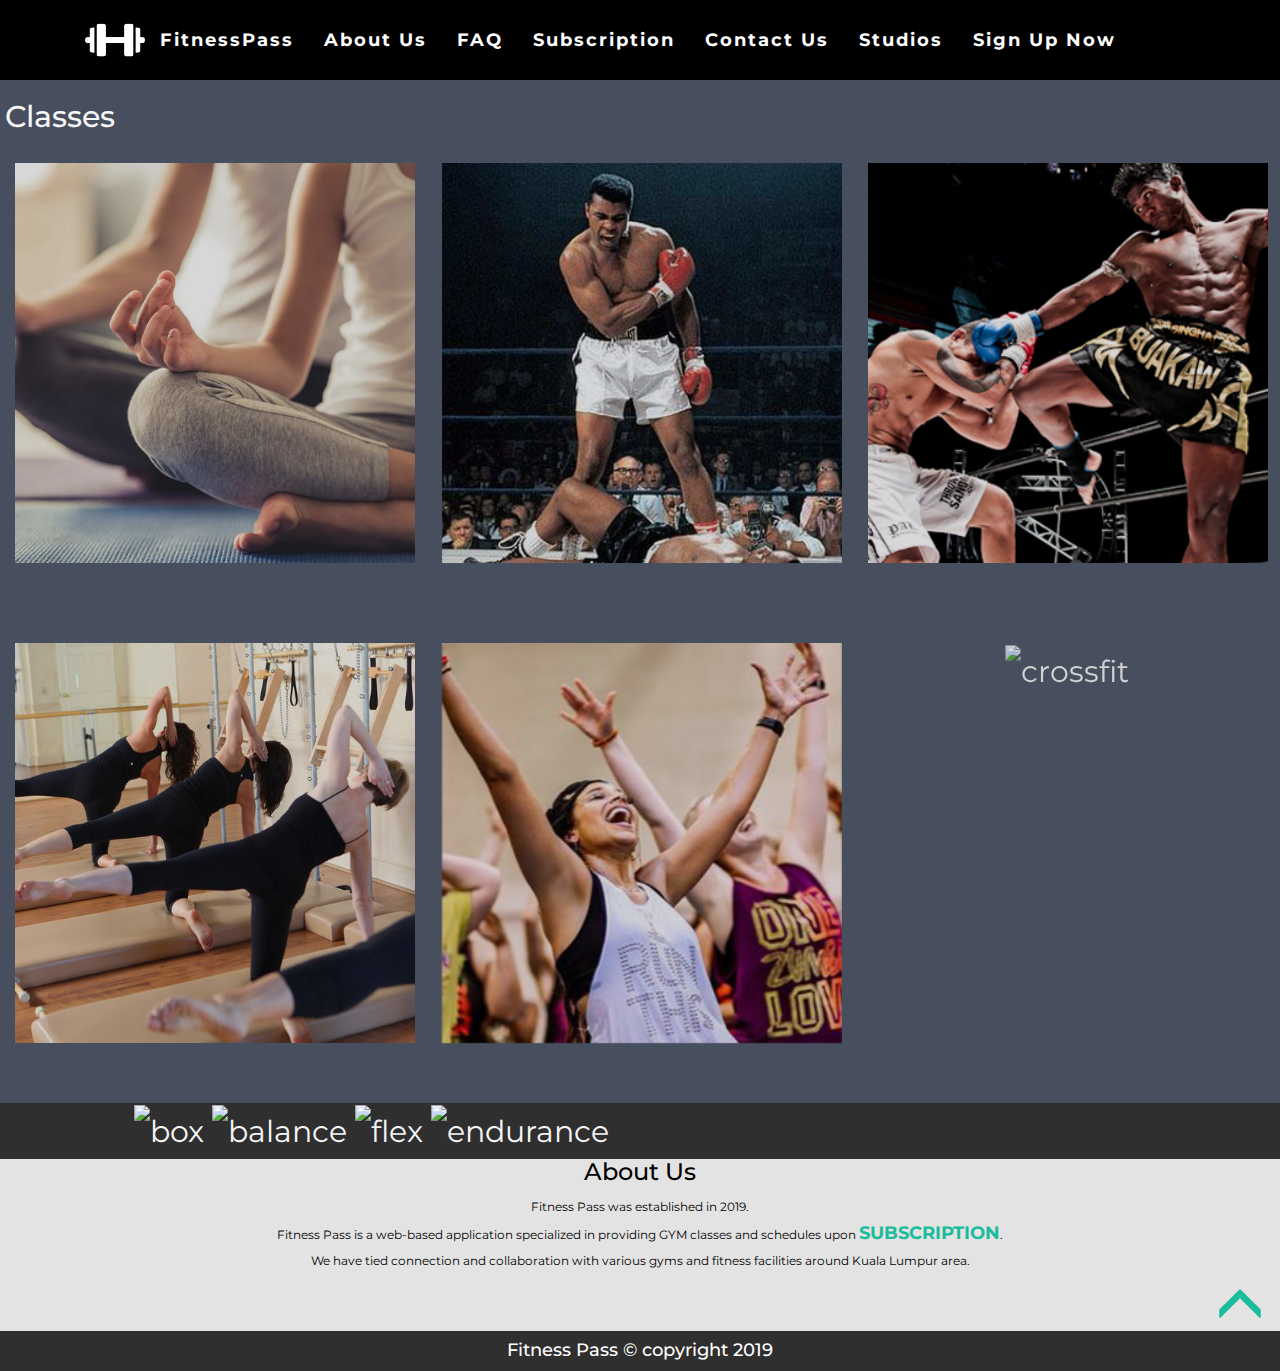
==== index.html @ 1bceda38 "sldies" ====
<!DOCTYPE html>
<html lang="en">
<head>
  <!-- Theme Made By www.w3schools.com - No Copyright -->
  <title>Fitness Pass</title>
  <link rel="icon" type="image/png" href="fav1.png">
  <meta charset="utf-8">
  <meta name="viewport" content="width=device-width, initial-scale=1">
  <link rel="stylesheet" href="https://maxcdn.bootstrapcdn.com/bootstrap/3.4.0/css/bootstrap.min.css">
  <link href="https://fonts.googleapis.com/css?family=Montserrat" rel="stylesheet">
  <script src="https://ajax.googleapis.com/ajax/libs/jquery/3.3.1/jquery.min.js"></script>
  <script src="https://maxcdn.bootstrapcdn.com/bootstrap/3.4.0/js/bootstrap.min.js"></script>
  <link rel="stylesheet" href="FitnessPassDylan.css">

</head>
<body>

<!-- Navbar -->
<nav class="navbar navbar-default" id="top">
  <div class="container">
    <div class=" navbar-collapse">
      <ul class="nav navbar-nav">
        <li> <img src="dumbell.png" alt="dumbell" width="60" height="50" ></li>
        <li><a href="index.html">FitnessPass</a></li>
        <li><a href="#aboutUs">About Us</a></li>
        <li><a href="faq.html">FAQ</a></li>
        <li><a href="Pricing.html">Subscription</a></li>
        <li><a href="contactus.html">Contact Us</a></li>
        <li><a href="GymList.html">Studios</a></li>
        <li><a href="Register.html">Sign Up Now</a></li>
      </ul>
    </div>
  </div>
</nav>
<!-- First Container -->
<!-- Flip Cards -->
<!-- Yoga -->
<h1>Classes</h1>

<div class="row">
<div class="col-md-12 cards marginBot" >
<div class="col-md-4 ">
    <div class="flipCard">
      <div class="inner">
        <div class="front">
          <img class="cardsImages" src="cardsImages/yoga1.jpg" alt="yoga">
        </div>
        <div class="rear">
          <h1> Yoga </h1>
          <h1>Elements of Exercise</h1>
          <ul>
            <li>Breathing</li>
            <li>Meditation</li>
          </ul>
          <div class="buttonInClass">
            <form method="get" action="Yoga.html">
              <button type="submit" class="btn btn-warning">Schedules</button>
            </form>

          </div>
        </div>
      </div>
    </div>
</div>

    <!-- Boxing -->
  <div class="col-md-4 ">
    <div class="flipCard">
      <div class="inner">
        <div class="front">
            <img class="cardsImages" src="cardsImages/box.jpg" alt="boxing" >
        </div>
        <div class="rear">
          <h1>Boxing </h1>
          <h1>Elements of Exercise</h1>
          <ul>
            <li>Punches</li>
            <li>Rythm</li>
            <li>Timing</li>
            <li>Endurance</li>
            <li>Speed</li>
            <li>Core</li>
          </ul>
          <form method="get" action="Boxing.html">
            <button type="submit" class="btn btn-warning">Schedules</button>
          </form>

        </div>
      </div>
    </div>
</div>

    <!-- Muay Thai -->
<div class="col-md-4 ">
  <div class="flipCard">
    <div class="inner">
      <div class="front">
          <img class="cardsImages" src="cardsImages/mt.jpg" alt="muaythai" >
      </div>
      <div class="rear">
        <h1>Muay Thai </h1>
        <h1>Elements of Exercise</h1>
        <ul>
          <li>Rythm</li>
          <li>Endurance</li>
          <li>Speed</li>
          <li>High Intensity</li>
          <li>Kicks</li>
          <li>Punches</li>
        </ul>

        <div class="buttonInClass">
          <form method="get" action="MuayThai.html">
            <button type="submit" class="btn btn-warning">Schedules</button>
          </form>

        </div>

      </div>
    </div>
  </div>
</div>

</div>
</div>

<!-- Another 3 cards-->
<div class="row marginBot">
<div class="col-md-12 cards">
<div class="col-md-4 ">
<div class="cardContainer">
<!-- Pilates-->
  <div class="flipCard">
    <div class="inner" style="">
      <div class="front">
            <img class="cardsImages" src="cardsImages/pilates.jpg" alt="pilates">
      </div>
      <div class="rear">
        <h1>Pilates</h1>
        <h1>Elements of Exercise</h1>
        <ul>
          <li>Body Balancing</li>

        </ul>
        <div class="buttonInClass">
          <form method="get" action="Pilate.html">
            <button type="submit" class="btn btn-warning">Schedules</button>
          </form>
        </div>

      </div>
    </div>
</div>
</div>
</div>

  <!-- Zumba -->
  <div class="col-md-4">
  <div class="flipCard">
    <div class="inner">
      <div class="front">
          <img class="cardsImages" src="cardsImages/zumba.jpg" alt="zumba">
      </div>
      <div class="rear">
        <h1>Zumba</h1>
        <h1>Elements of Exercise</h1>
        <ul>
          <li>Rythm</li>
          <li>Hips Movement</li>
          <li>Stomach</li>
          <li>Footwork</li>
          <li>Full Body</li>
        </ul>

        <div class="buttonInClass">
          <form method="get" action="Zumba.html">
            <button type="submit" class="btn btn-warning">Schedules</button>
          </form>
        </div>

      </div>
    </div>
  </div>
</div>


  <!-- Crossfit -->
  <div class="col-md-4 ">
  <div class="flipCard">
    <div class="inner">
      <div class="front">
          <img class="cardsImages" src="cardsImages/xfit.jpg" alt="crossfit">
      </div>
      <div class="rear">
        <h1>Crossfit</h1>
        <h1>Elements of Exercise</h1>
        <ul>
          <li>Body Weight Exercise</li>
          <li>Aerobic Exercise</li>
          <li>Core</li>
          <li>High Intensity</li>
        </ul>

        <div class="buttonInClass">
          <form method="get" action="Crossfit.html">
            <button type="submit" class="btn btn-warning">Schedules</button>
          </form>
        </div>

      </div>
    </div>
  </div>
</div>
  <!-- big container for 6 classes -->
</div>
</div>

<!-- Second Container -->

<div class="container-fluid col-md-12 backGround-2">
  <div class="col-md-1">
  </div>
  <div class="col-md-10">
     <script src="http://ajax.googleapis.com/ajax/libs/jquery/1.11.1/jquery.min.js"></script> <!-- 33 KB -->
     <link  href="http://cdnjs.cloudflare.com/ajax/libs/fotorama/4.6.4/fotorama.css" rel="stylesheet"> <!-- 3 KB -->
     <script src="http://cdnjs.cloudflare.com/ajax/libs/fotorama/4.6.4/fotorama.js"></script>
    <div class="fotorama" >
      <img src="Slide4.jpg" alt="box">
      <img src="Slide3.jpg" alt= "balance">
      <img src="Slide1.jpg" alt="flex">
      <img src="Slide2.jpg" alt="endurance" >
    </div>
  </div>
  <div class="col-md-1">
  </div>
</div>



<!-- Third Container-->
<div class="container-fluid backGround-3 text-center">
  <h3 class="margin">About Us</h3>
  <p id="aboutUs">Fitness Pass was established in 2019.<br>
    Fitness Pass is a web-based application specialized in providing GYM classes and schedules upon
     <a style="color:#1abc9c !important" href="Pricing.html">SUBSCRIPTION</a>.<br>
    We have tied connection and collaboration with various gyms and fitness facilities around Kuala Lumpur area.<br>
   </p>
  <a class="glyphicon glyphicon-menu-up scrollUp" href="#top" style="float:right;color:#1abc9c !important;"></a>
</div>

<!-- Footer -->
<footer class="container-fluid backGround-4 text-center">
  <h4 style="color:#ffffff">Fitness Pass &copy; copyright 2019</h4>
</footer>

</body>
</html>
---- FitnessPassDylan.css ----
html{
  scroll-behavior: smooth;
}

body {
  font: 30px Montserrat, sans-serif;
  line-height: 1.8;
  color: #f5f6f7;
  background-color: #474e5d;
}

a{
  font-size: 18px;
  font-weight: bold;
  color:#ffffff !important;
    color:
    
}

p {
  color: #000000;
  font-size: 16px;}

.marginBot {
    margin-bottom: 50px;
  }

.backGround-2 {
  background-color: #2f2f2f;
}

.cards{
  overflow: visible ;
}

.backGround-3 {
  background-color: #e3e3e3; /* White */
  color: #000000;
}

.backGround-4 {
    background-color: #2f2f2f; /* Black Gray */
    color: #fff;
    width:100%;
  }

.cpright{
  color: #ffffff;
}

.navbar {
  padding-top: 15px;
  padding-bottom: 15px;
  margin-bottom: 0;
  letter-spacing: 2px;
  border:0 ;
  border-radius: 0;
  background-color: #000000;}

.navbar-nav  li a:hover {
  color: #1abc9c !important;
  text-decoration: underline;
}


/*Go to top animation*/
.scrollUp{
  font-size: 50px;

}

/*Flipping animation*/
.cardsImages{
  height: 350px;
  width: 350px;
}

.flipCard:hover .inner {
  transform: rotateY(180deg);
}

.flipCard {
  filter: brightness(85%);
  height:100%;
  width:100%;
}

.inner {
  transition: transform 0.5s;
  position: relative;
  width: 100%;
  height: 100%;
  text-align: center;
  transform-style: preserve-3d;
}

.front {
  position: absolute ;
  width: 100%;
  height: 100%;
  backface-visibility: hidden;

}

.rear{
  width: 100%;
  height: 100%;
  transform: rotateY(180deg);
  backface-visibility: hidden;
}

li{
  font-size: 20px;
}

.tableHover tr:hover{
  background-color: #000000;
}

h1{
  margin-left: 5px;
}

.register{
  margin-left:15px;
}

td{
  font-size: 18px;
}

.responsive{
  overflow:auto;
}

.center {
	text-align : center;
}

.hundredPercent{
  height: 100%;
  width: 100%;
}

.FormSpacing{
padding-left: 80px;
}

.marginLeft{
  margin-left: 10px;
}
/*Media Queries*/
@media(min-width: 400px) {
  h1{font-size: 20px}
  p{font-size: 12px}
  .cardsImages{
    height: 350px;
    width: 350px;
  }
  .rear{
    height: 380px;
    width: 380px;
  }
}

@media(min-width: 550px) {
  h1{font-size: 20px}
  p{font-size: 12px}
  .cardsImages{
    height: 450px;
    width: 450px;
  }
  .rear{
    height: 480px;
    width: 480px;
  }
}

@media(min-width: 600px) {
  h1{font-size: 20px}
  p{font-size: 12px}
  .cardsImages{
    height: 500px;
    width: 500px;
  }
  .rear{
    height: 0px;
    width: 530px;
    transform: rotateY(180deg);
    backface-visibility: hidden;
  }
}

@media(min-width: 700px) {
  .cardsImages{
    height: 600px;
    width: 600px;
  }
  .rear{
    height: 620px;
    width: 620px;
    transform: rotateY(180deg);
    backface-visibility: hidden;
  }
}


@media(min-width: 800px) {
  .cardsImages{
    height:700px;
    width: 700px;
  }

  .rear{
    height: 720px;
    width: 720px;
    transform: rotateY(180deg);
    backface-visibility: hidden;
  }
}

@media(min-width: 900px) {
  .cardsImages{
    height:850px;
    width: 850px;
  }

  .rear{
    height: 860px;
    width: 860px;
    transform: rotateY(180deg);
    backface-visibility: hidden;
  }
}

@media(min-width: 950px) {
  h1{font-size: 20px}
  p{font-size: 12px}

  .cardsImages{
    height:850px;
    width: 850px;
  }

  .rear{
    height: 850px;
    width:  850px;
    transform: rotateY(180deg);
    backface-visibility: hidden;
  }
}

@media(min-width: 1000px) {
  h1{font-size: 20px}
  p{font-size: 12px}

  .cardsImages{
    height:300px;
    width: 300px;
  }

  .rear{
    height: 320px;
    width:  320px;
    transform: rotateY(180deg);
    backface-visibility: hidden;
  }
}

@media(min-width: 1100px) {
  h1{font-size: 20px}
  p{font-size: 12px}

  .cardsImages{
    height:300px;
    width: 300px;
  }

  .rear{
    height: 320px;
    width:  320px;
    transform: rotateY(180deg);
    backface-visibility: hidden;
  }
}

@media(min-width: 1200px) {
  h1{font-size: 20px}
  p{font-size: 12px}

  .cardsImages{
    height:400px;
    width: 400px;
  }

  .rear{
    height: 410px;
    width:  410px;
    transform: rotateY(180deg);
    backface-visibility: hidden;
  }
}

@media(min-width: 1150px) {
  h1{font-size: 30px}
  p{font-size: 12px}

  .cardsImages{
    height:400px;
    width: 400px;
  }

  .rear{
    height: 410px;
    width:  410px;
    transform: rotateY(180deg);
    backface-visibility: hidden;
  }
}

@media(min-width: 1300px) {
  h1{font-size: 30px}
  p{font-size: 12px}

  .cardsImages{
    height:450px;
    width: 450px;
  }

  .rear{
    height: 450px;
    width:  450px;
    transform: rotateY(180deg);
    backface-visibility: hidden;
  }

    .btn btn-warning{float: left;}

.loginpage{border: solid;
            margin-left: 20%;
            margin-right: 20%;
    }

    .text{font-size: 20px;}
}
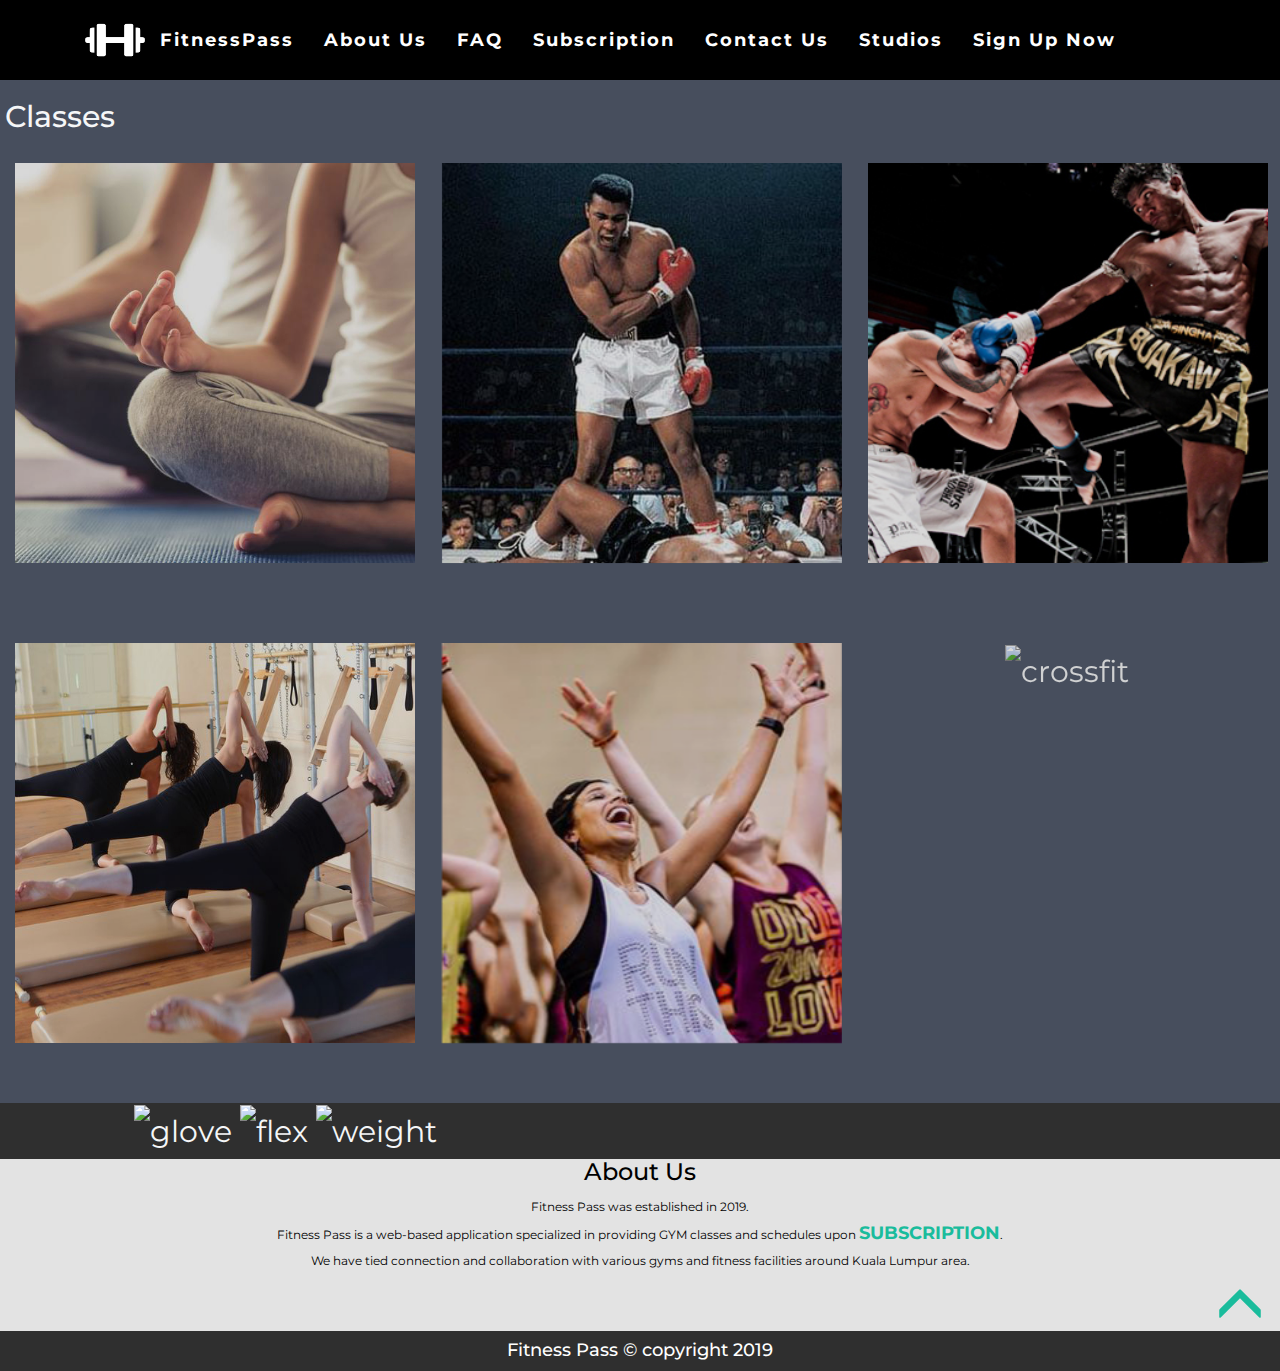
==== commit faee5e61: "g" ====
--- a/index.html
+++ b/index.html
@@ -225,10 +225,9 @@
      <link  href="http://cdnjs.cloudflare.com/ajax/libs/fotorama/4.6.4/fotorama.css" rel="stylesheet"> <!-- 3 KB -->
      <script src="http://cdnjs.cloudflare.com/ajax/libs/fotorama/4.6.4/fotorama.js"></script>
     <div class="fotorama" >
-      <img src="Slide4.jpg" alt="box">
-      <img src="Slide3.jpg" alt= "balance">
+      <img src="Slide4.jpg" alt="glove">
       <img src="Slide1.jpg" alt="flex">
-      <img src="Slide2.jpg" alt="endurance" >
+      <img src="Slide2.jpg" alt="weight" >
     </div>
   </div>
   <div class="col-md-1">
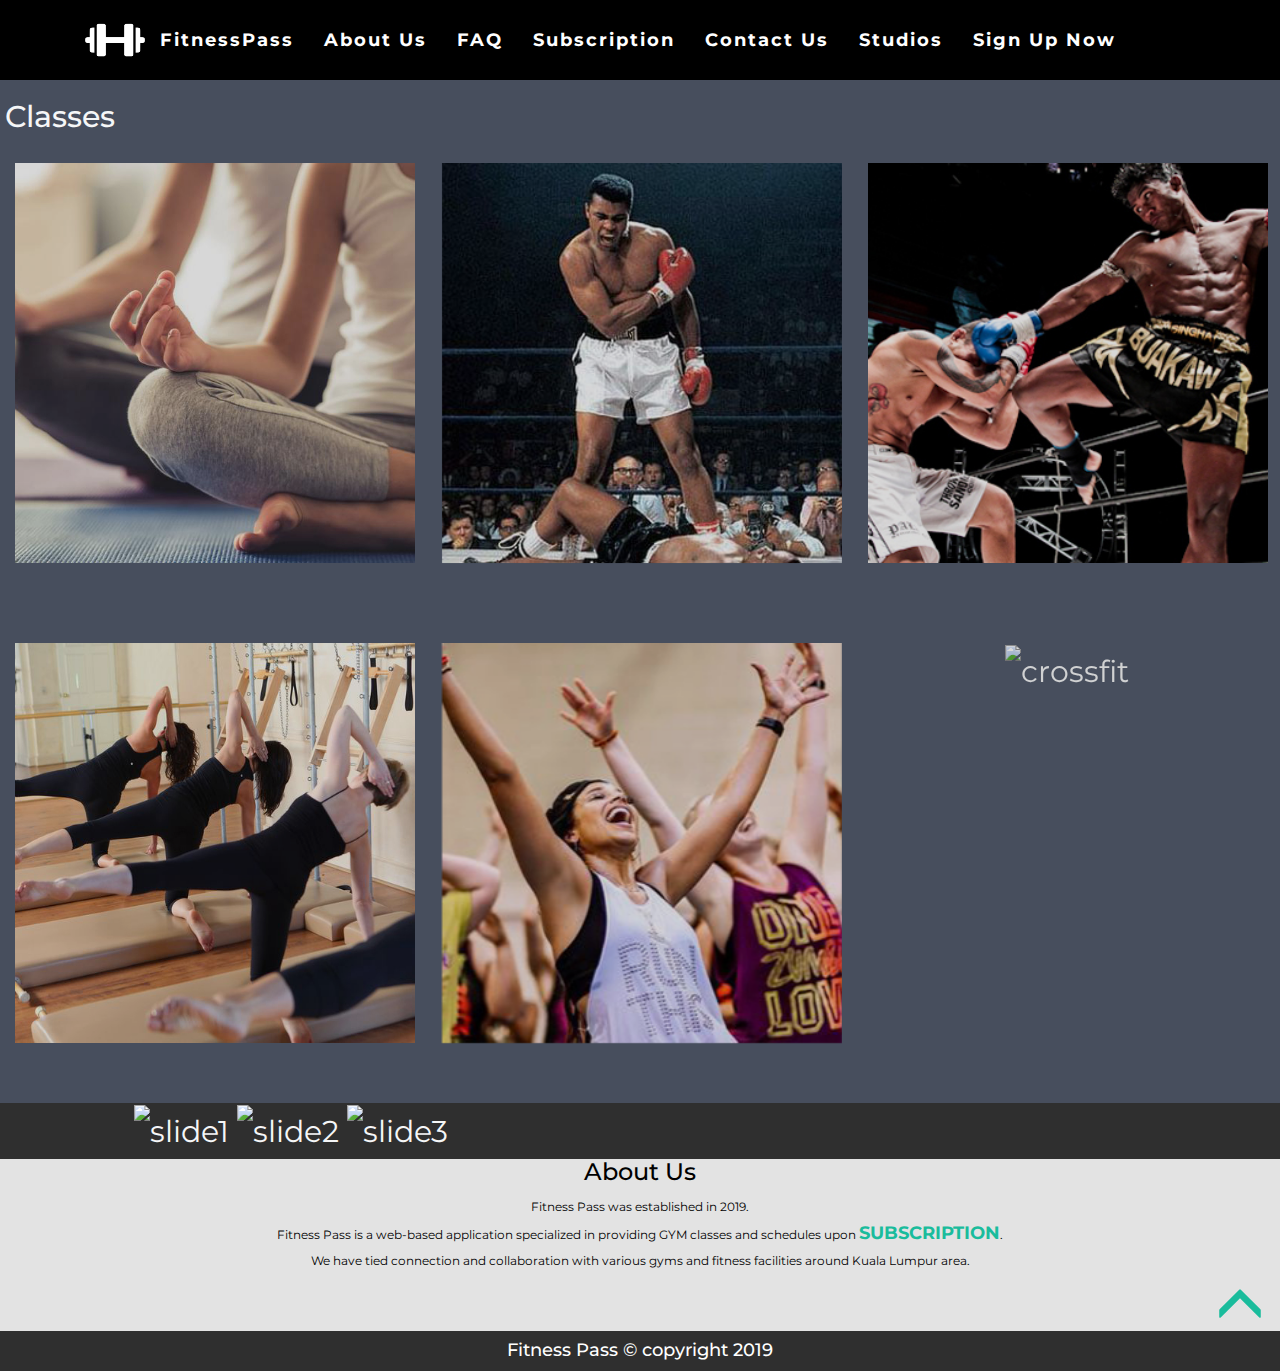
==== commit 4e96ed03: "d" ====
--- a/index.html
+++ b/index.html
@@ -225,9 +225,9 @@
      <link  href="http://cdnjs.cloudflare.com/ajax/libs/fotorama/4.6.4/fotorama.css" rel="stylesheet"> <!-- 3 KB -->
      <script src="http://cdnjs.cloudflare.com/ajax/libs/fotorama/4.6.4/fotorama.js"></script>
     <div class="fotorama" >
-      <img src="Slide4.jpg" alt="glove">
-      <img src="Slide1.jpg" alt="flex">
-      <img src="Slide2.jpg" alt="weight" >
+      <img src="Slide4.jpg" alt="slide1">
+      <img src="Slide1.jpg" alt="slide2">
+      <img src="Slide2.jpg" alt="slide3" >
     </div>
   </div>
   <div class="col-md-1">
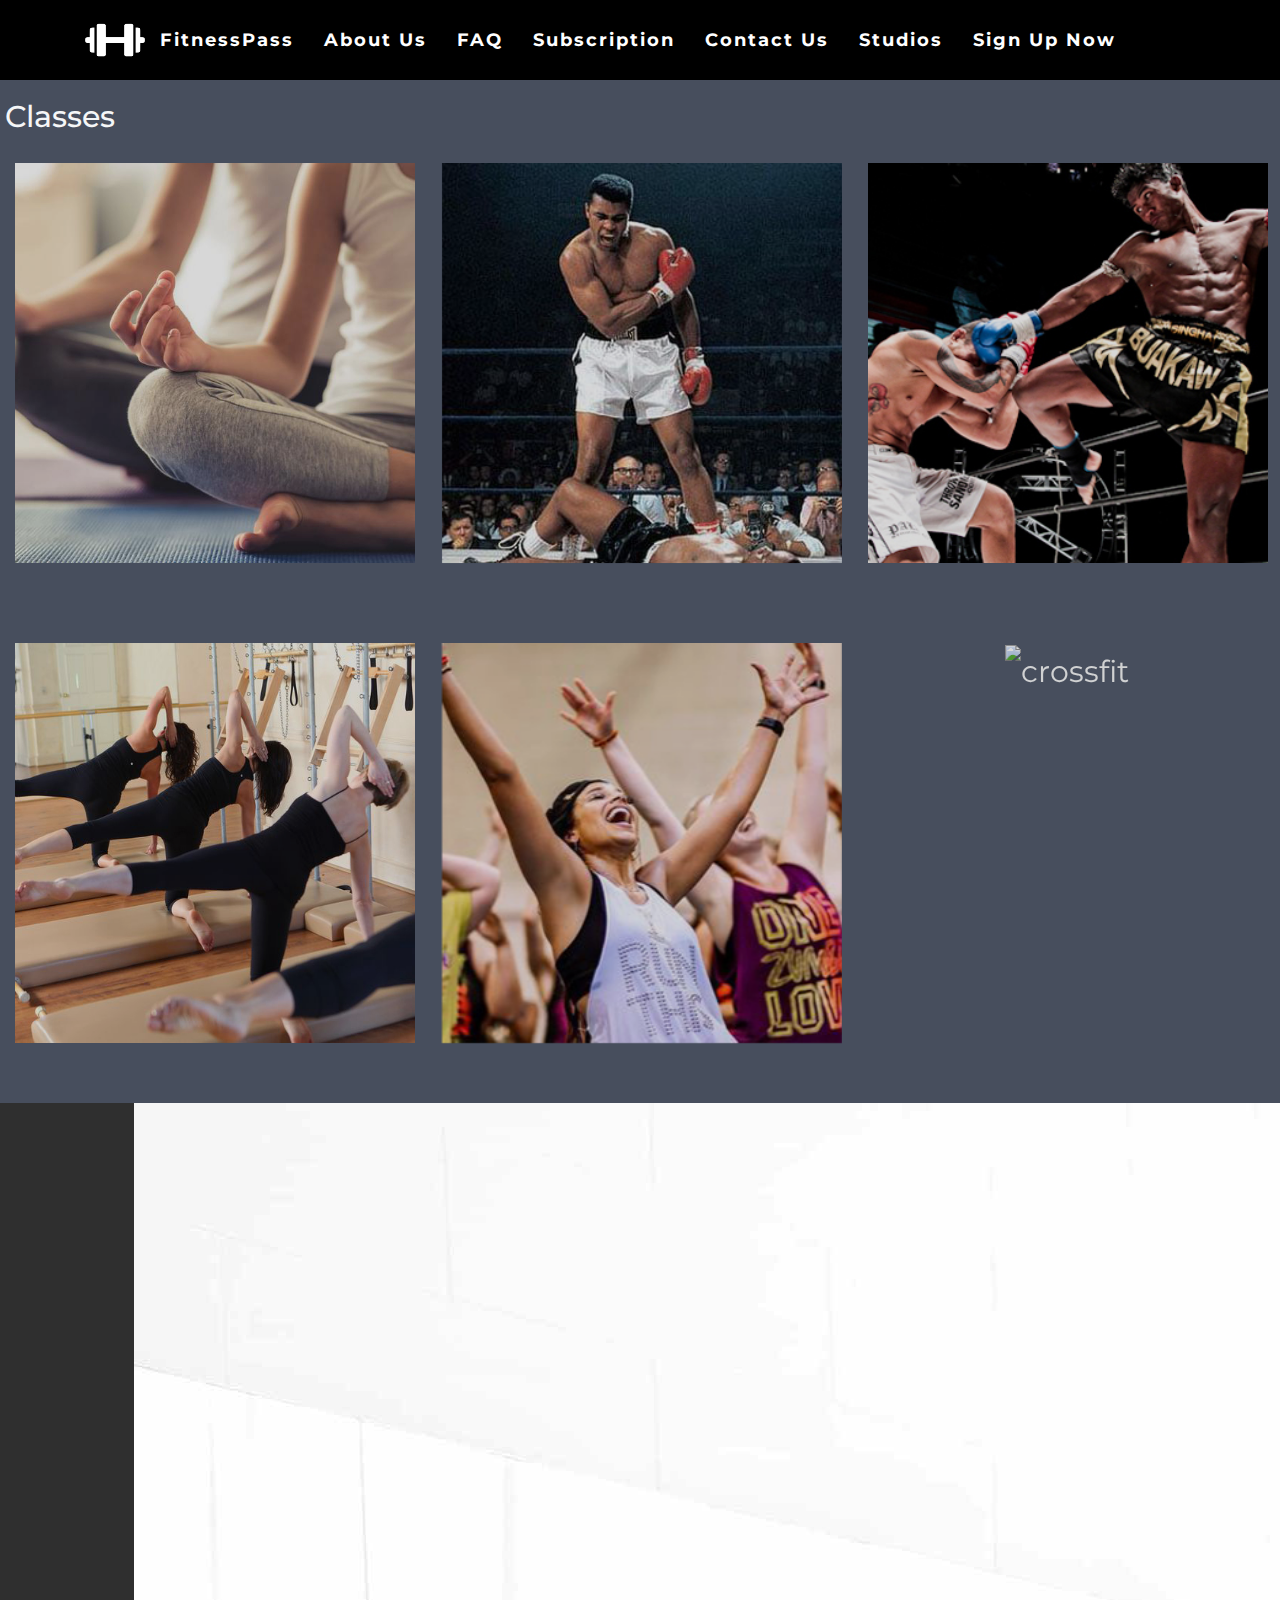
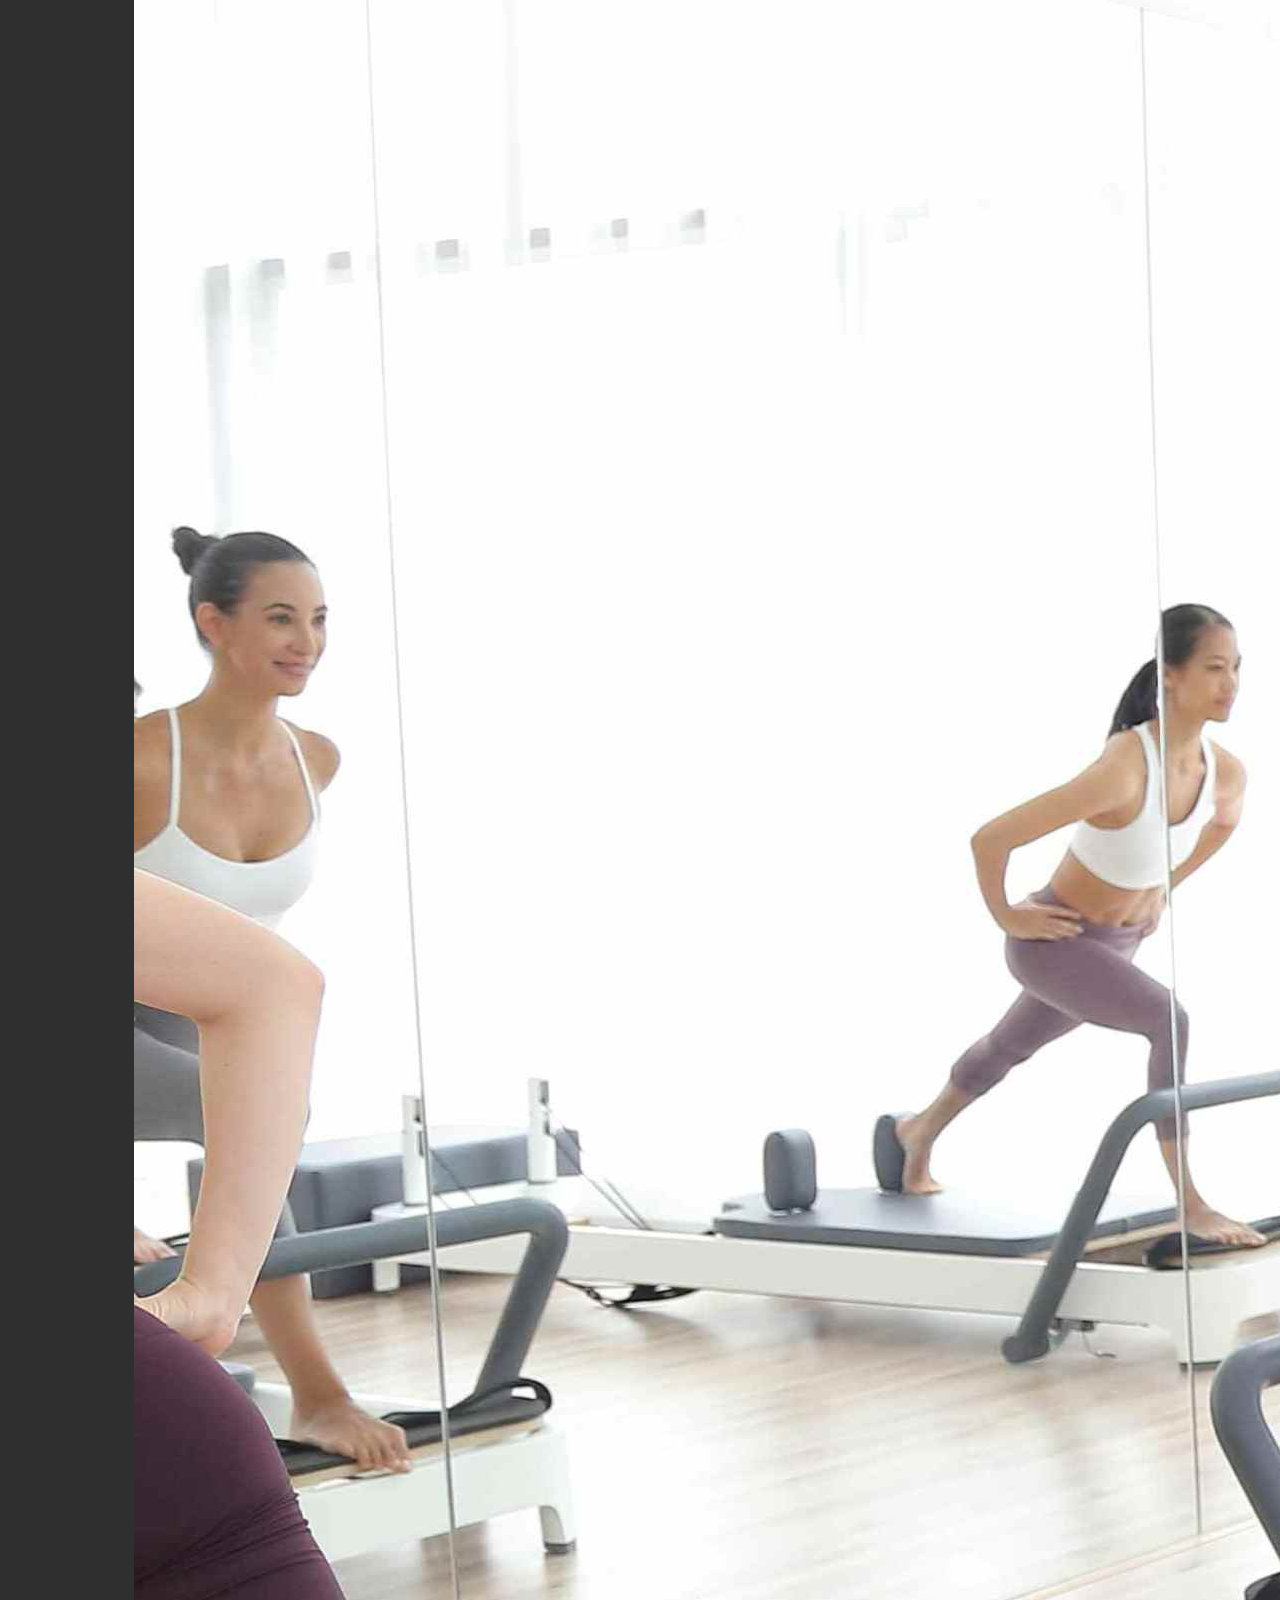
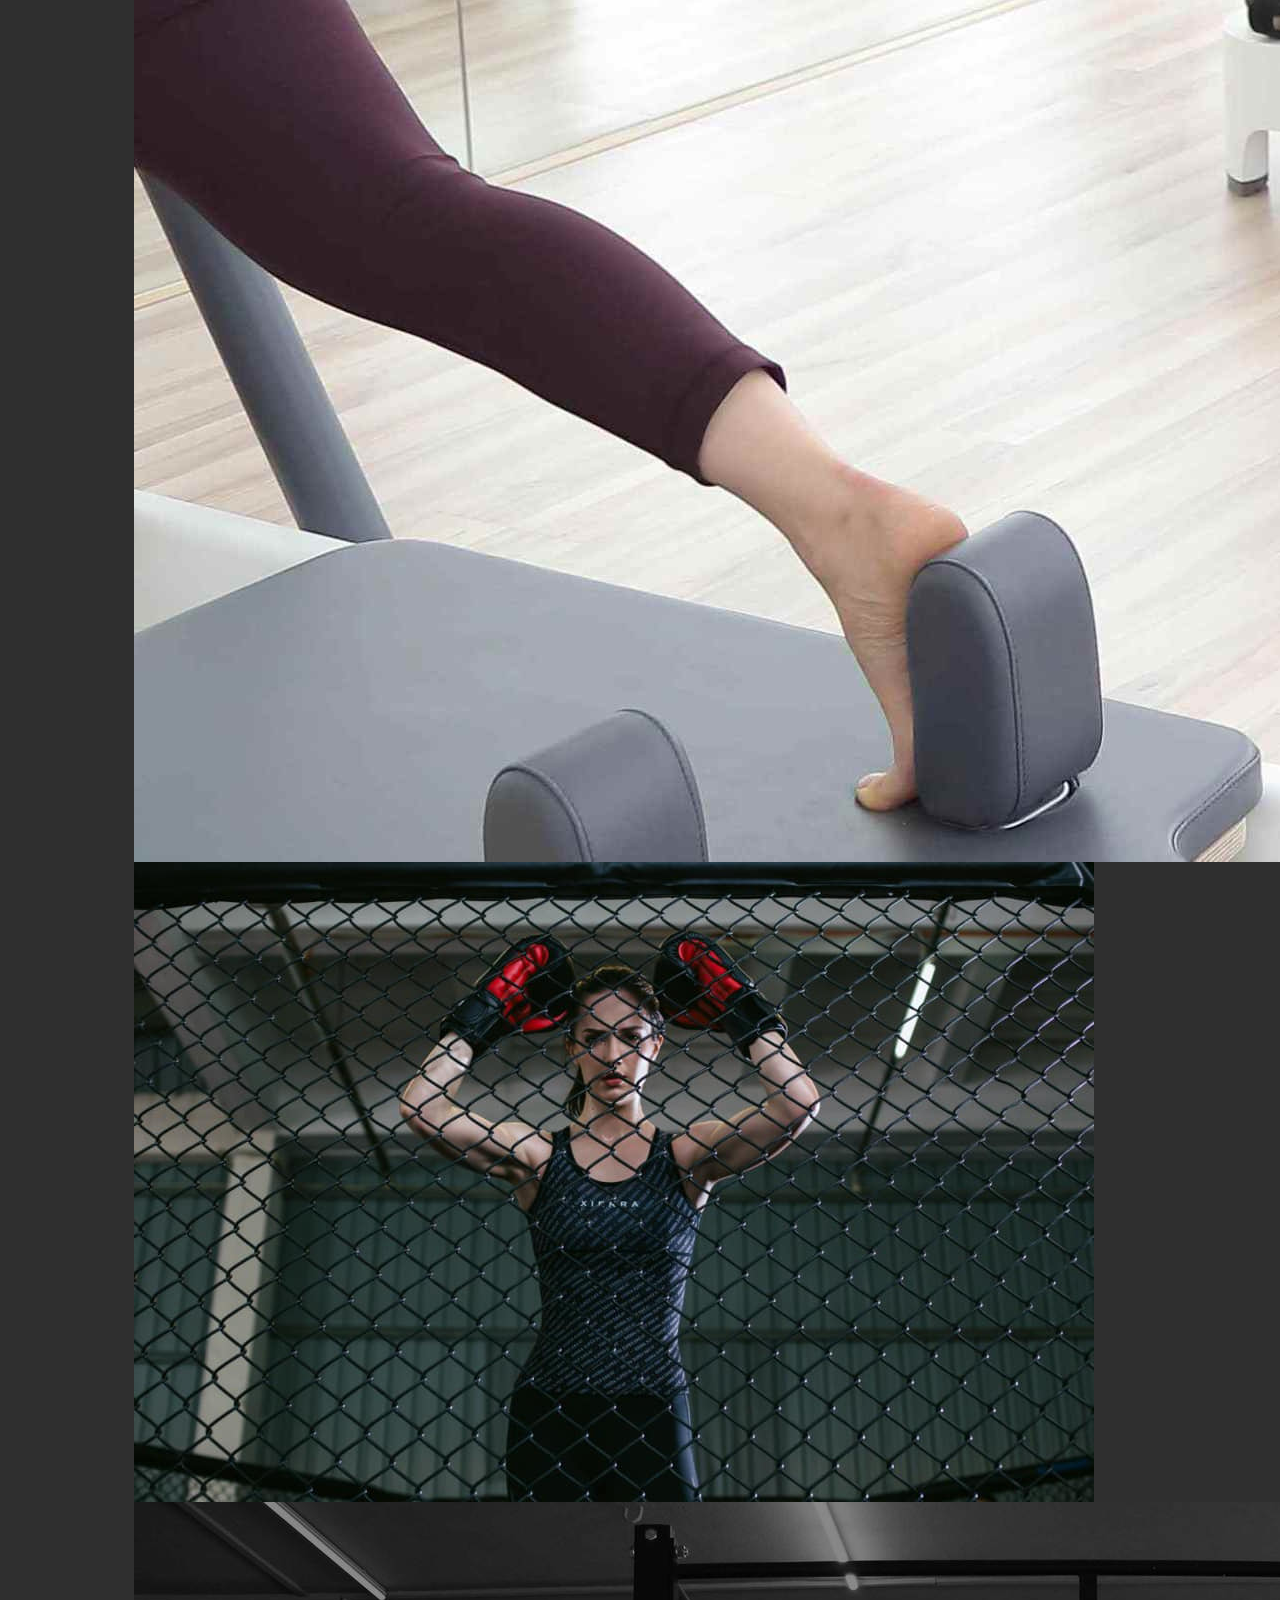
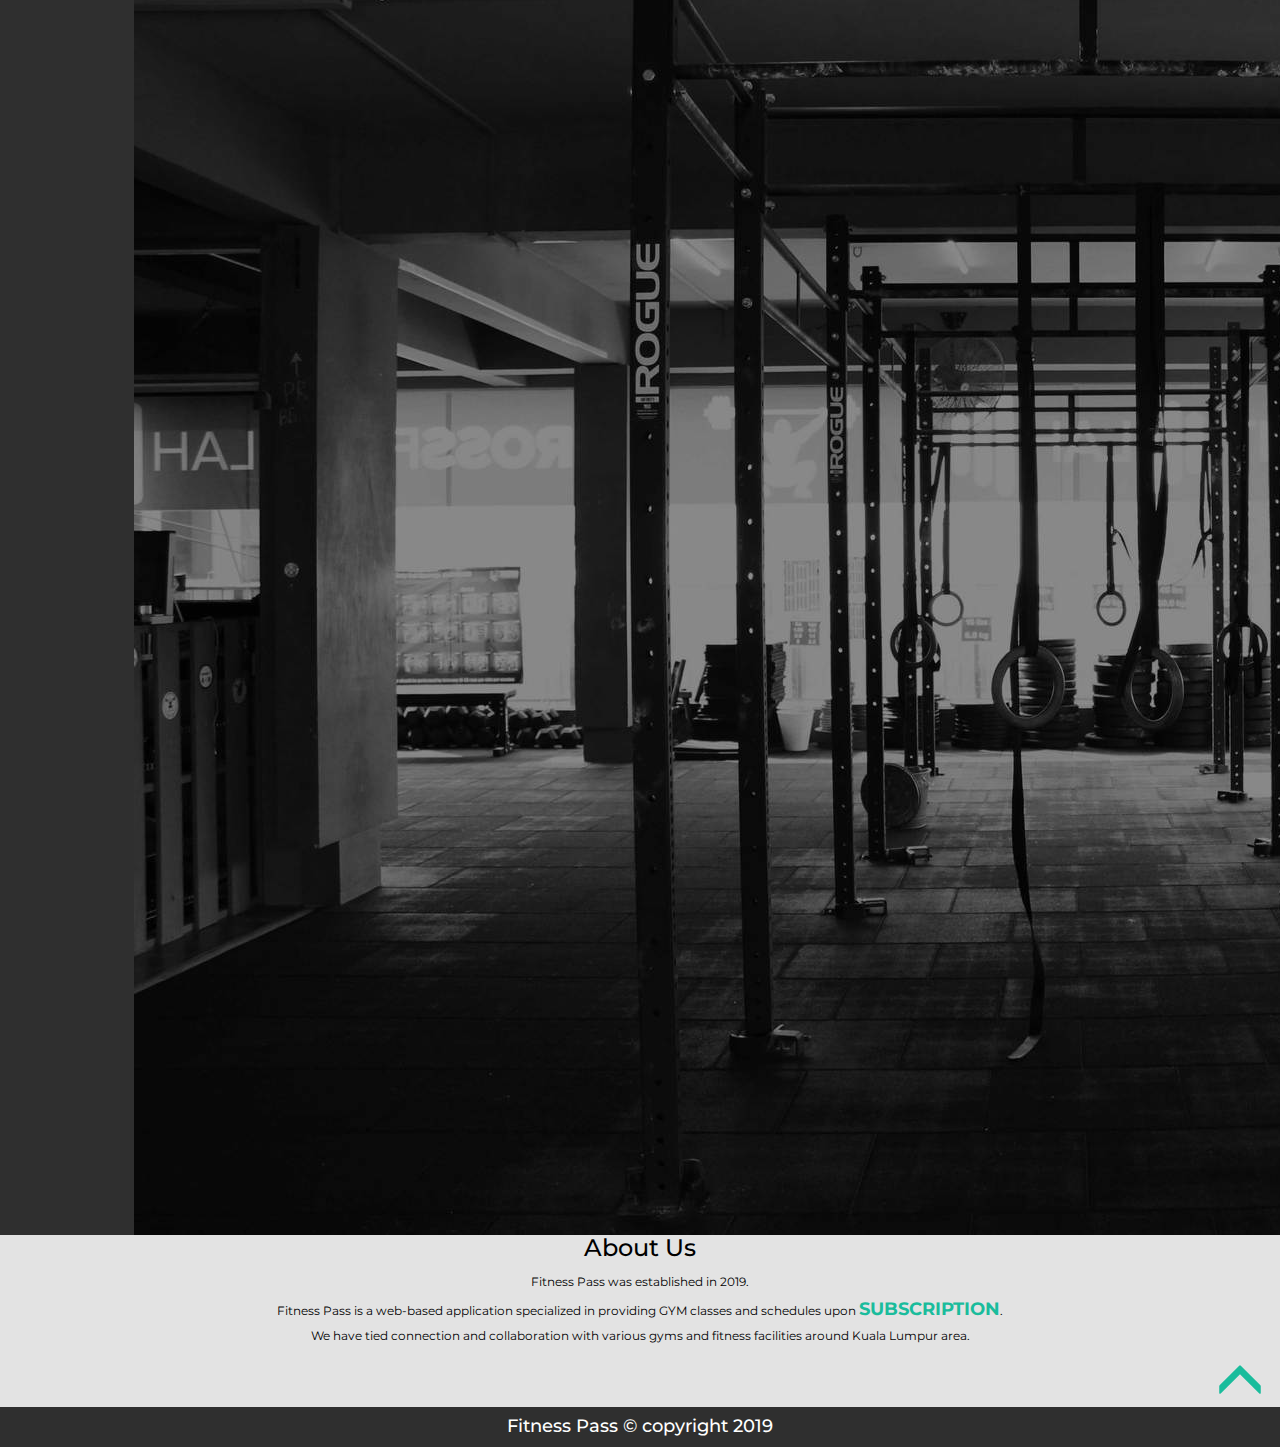
==== commit 90cc4a02: "image" ====
--- a/index.html
+++ b/index.html
@@ -221,13 +221,13 @@
   <div class="col-md-1">
   </div>
   <div class="col-md-10">
-     <script src="http://ajax.googleapis.com/ajax/libs/jquery/1.11.1/jquery.min.js"></script> <!-- 33 KB -->
-     <link  href="http://cdnjs.cloudflare.com/ajax/libs/fotorama/4.6.4/fotorama.css" rel="stylesheet"> <!-- 3 KB -->
-     <script src="http://cdnjs.cloudflare.com/ajax/libs/fotorama/4.6.4/fotorama.js"></script>
+     <script src="https://ajax.googleapis.com/ajax/libs/jquery/1.11.1/jquery.min.js"></script> <!-- 33 KB -->
+     <link  href="https://cdnjs.cloudflare.com/ajax/libs/fotorama/4.6.4/fotorama.css" rel="stylesheet"> <!-- 3 KB -->
+     <script src="https://cdnjs.cloudflare.com/ajax/libs/fotorama/4.6.4/fotorama.js"></script>
     <div class="fotorama" >
-      <img src="Slide4.jpg" alt="slide1">
-      <img src="Slide1.jpg" alt="slide2">
-      <img src="Slide2.jpg" alt="slide3" >
+      <img src="GymListPic/TheFlowStudio.jpg" alt="flow">
+      <img src="GymListPic/MuayFit.jpg" alt="thai">
+      <img src="GymListPic/CrossFitLah.jpg" alt="slide3" >
     </div>
   </div>
   <div class="col-md-1">
